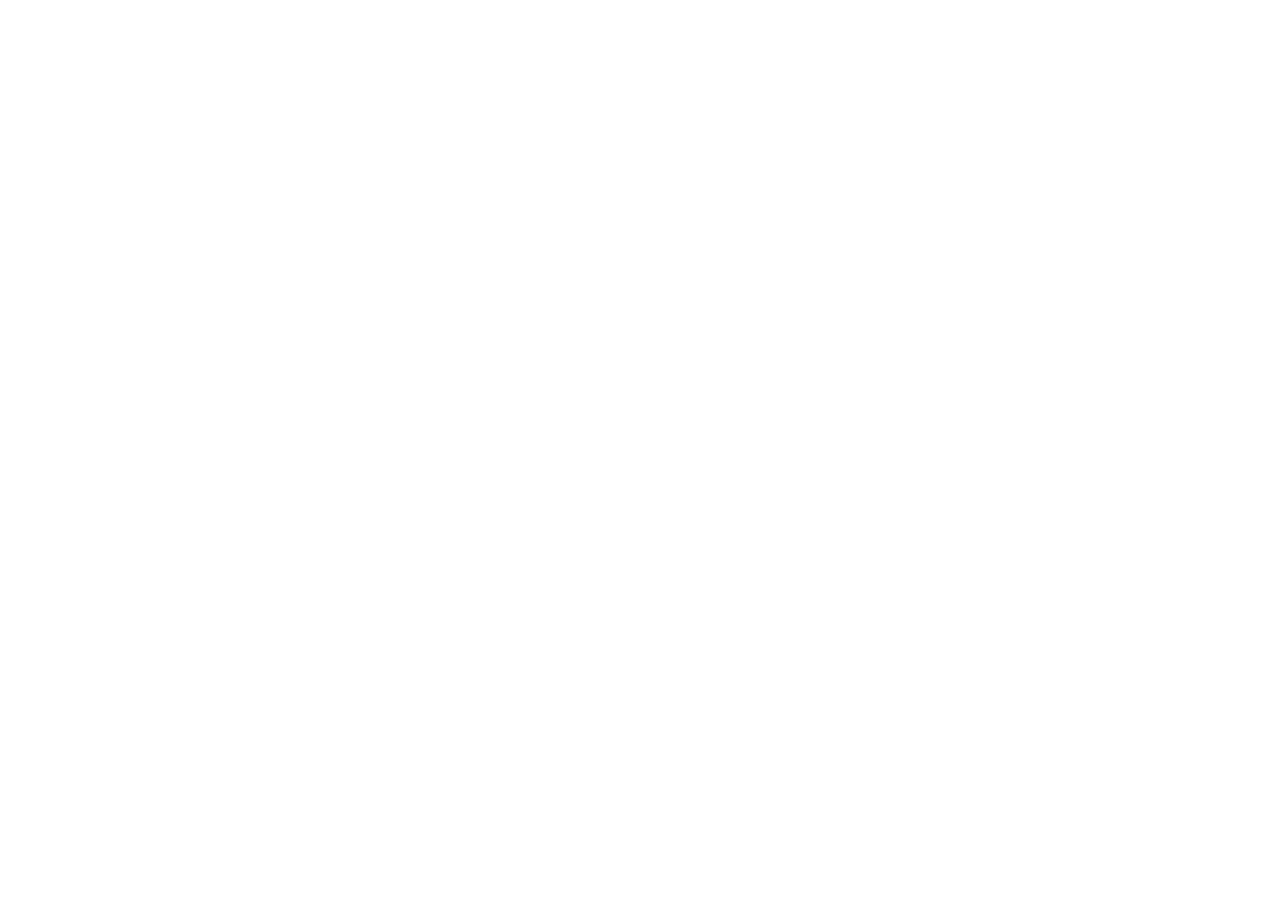
==== docs/index.html @ 22ea033d "Ajuste" ====
<!doctype html><html lang="en"><head><meta charset="utf-8"/><link rel="icon" href="/favicon.ico"/><meta name="viewport" content="width=device-width,initial-scale=1"/><meta name="theme-color" content="#000000"/><meta name="description" content="Web site created using create-react-app"/><link rel="apple-touch-icon" href="/logo192.png"/><link rel="manifest" href="/manifest.json"/><link rel="stylesheet" href="https://cdnjs.cloudflare.com/ajax/libs/animate.css/4.1.1/animate.min.css"/><title>React App</title><script defer="defer" src="/static/js/main.339d75e4.js"></script><link href="/static/css/main.1d083cb0.css" rel="stylesheet"></head><body><noscript>You need to enable JavaScript to run this app.</noscript><div id="root"></div></body></html>
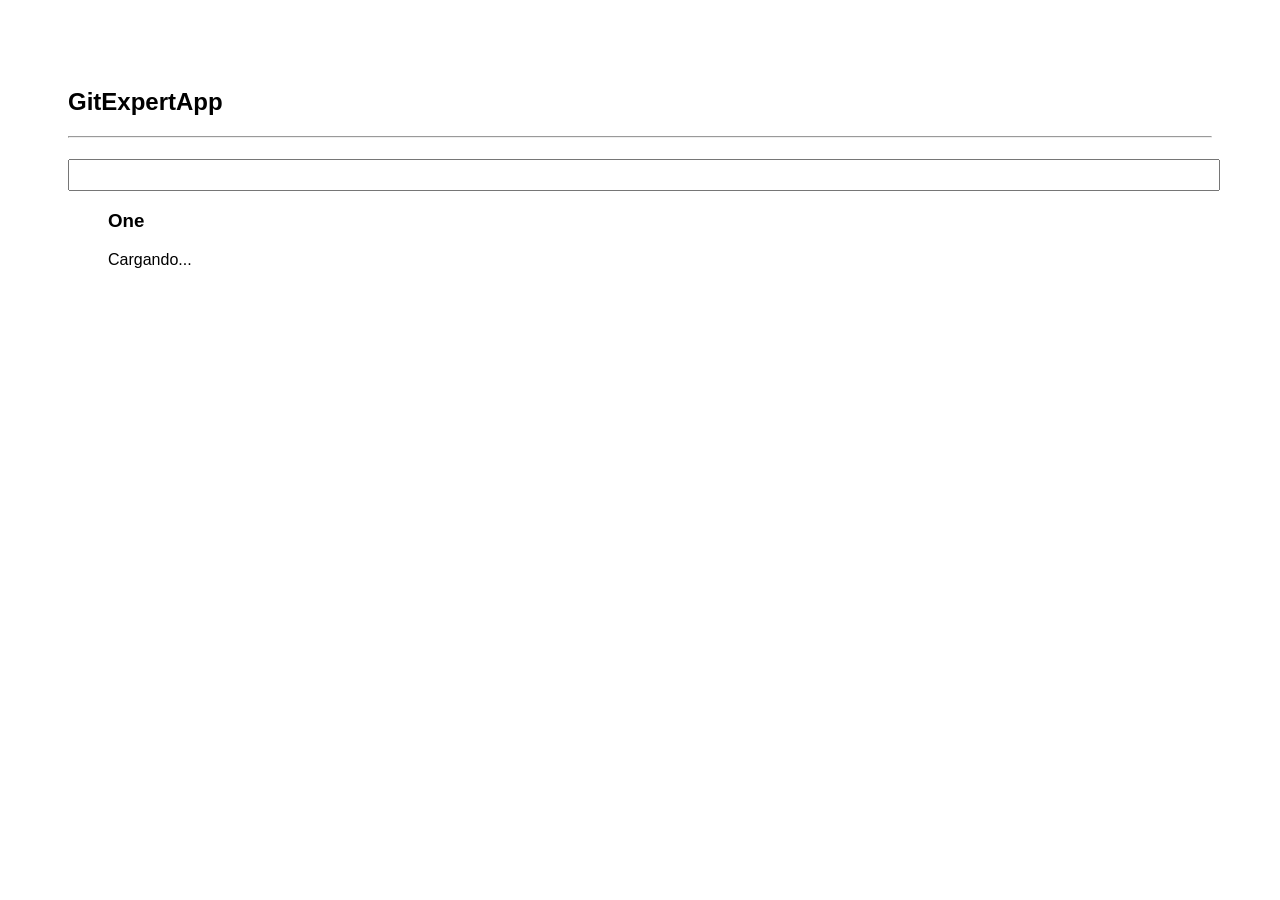
==== commit 5a1beb9f: "Ajustes menores" ====
--- a/docs/index.html
+++ b/docs/index.html
@@ -1 +1,22 @@
-<!doctype html><html lang="en"><head><meta charset="utf-8"/><link rel="icon" href="/favicon.ico"/><meta name="viewport" content="width=device-width,initial-scale=1"/><meta name="theme-color" content="#000000"/><meta name="description" content="Web site created using create-react-app"/><link rel="apple-touch-icon" href="/logo192.png"/><link rel="manifest" href="/manifest.json"/><link rel="stylesheet" href="https://cdnjs.cloudflare.com/ajax/libs/animate.css/4.1.1/animate.min.css"/><title>React App</title><script defer="defer" src="/static/js/main.339d75e4.js"></script><link href="/static/css/main.1d083cb0.css" rel="stylesheet"></head><body><noscript>You need to enable JavaScript to run this app.</noscript><div id="root"></div></body></html>+<!doctype html>
+<html lang="en">
+
+<head>
+    <meta charset="utf-8" />
+    <link rel="icon" href="./favicon.ico" />
+    <meta name="viewport" content="width=device-width,initial-scale=1" />
+    <meta name="theme-color" content="#000000" />
+    <meta name="description" content="Web site created using create-react-app" />
+    <link rel="apple-touch-icon" href="./logo192.png" />
+    <link rel="manifest" href="./manifest.json" />
+    <link rel="stylesheet" href="https://cdnjs.cloudflare.com/ajax/libs/animate.css/4.1.1/animate.min.css" />
+    <title>React App</title>
+    <script defer="defer" src="./static/js/main.339d75e4.js"></script>
+    <link href="./static/css/main.1d083cb0.css" rel="stylesheet">
+</head>
+
+<body><noscript>You need to enable JavaScript to run this app.</noscript>
+    <div id="root"></div>
+</body>
+
+</html>
--- a/docs/static/css/main.1d083cb0.css
+++ b/docs/static/css/main.1d083cb0.css
@@ -0,0 +1,2 @@
+*{font-family:Helvetica Neue,sans-serif}body{padding:60px}input{color:gray;font-size:1.4rem;width:100%}.card-grid{display:flex;flex-direction:row;flex-wrap:wrap}.card{align-content:center;border:1px solid gray;border-radius:6px;margin-bottom:10px;margin-right:10px;overflow:hidden}.card p{padding:5px;text-align:center}.card img{max-height:170px}
+/*# sourceMappingURL=main.1d083cb0.css.map*/
